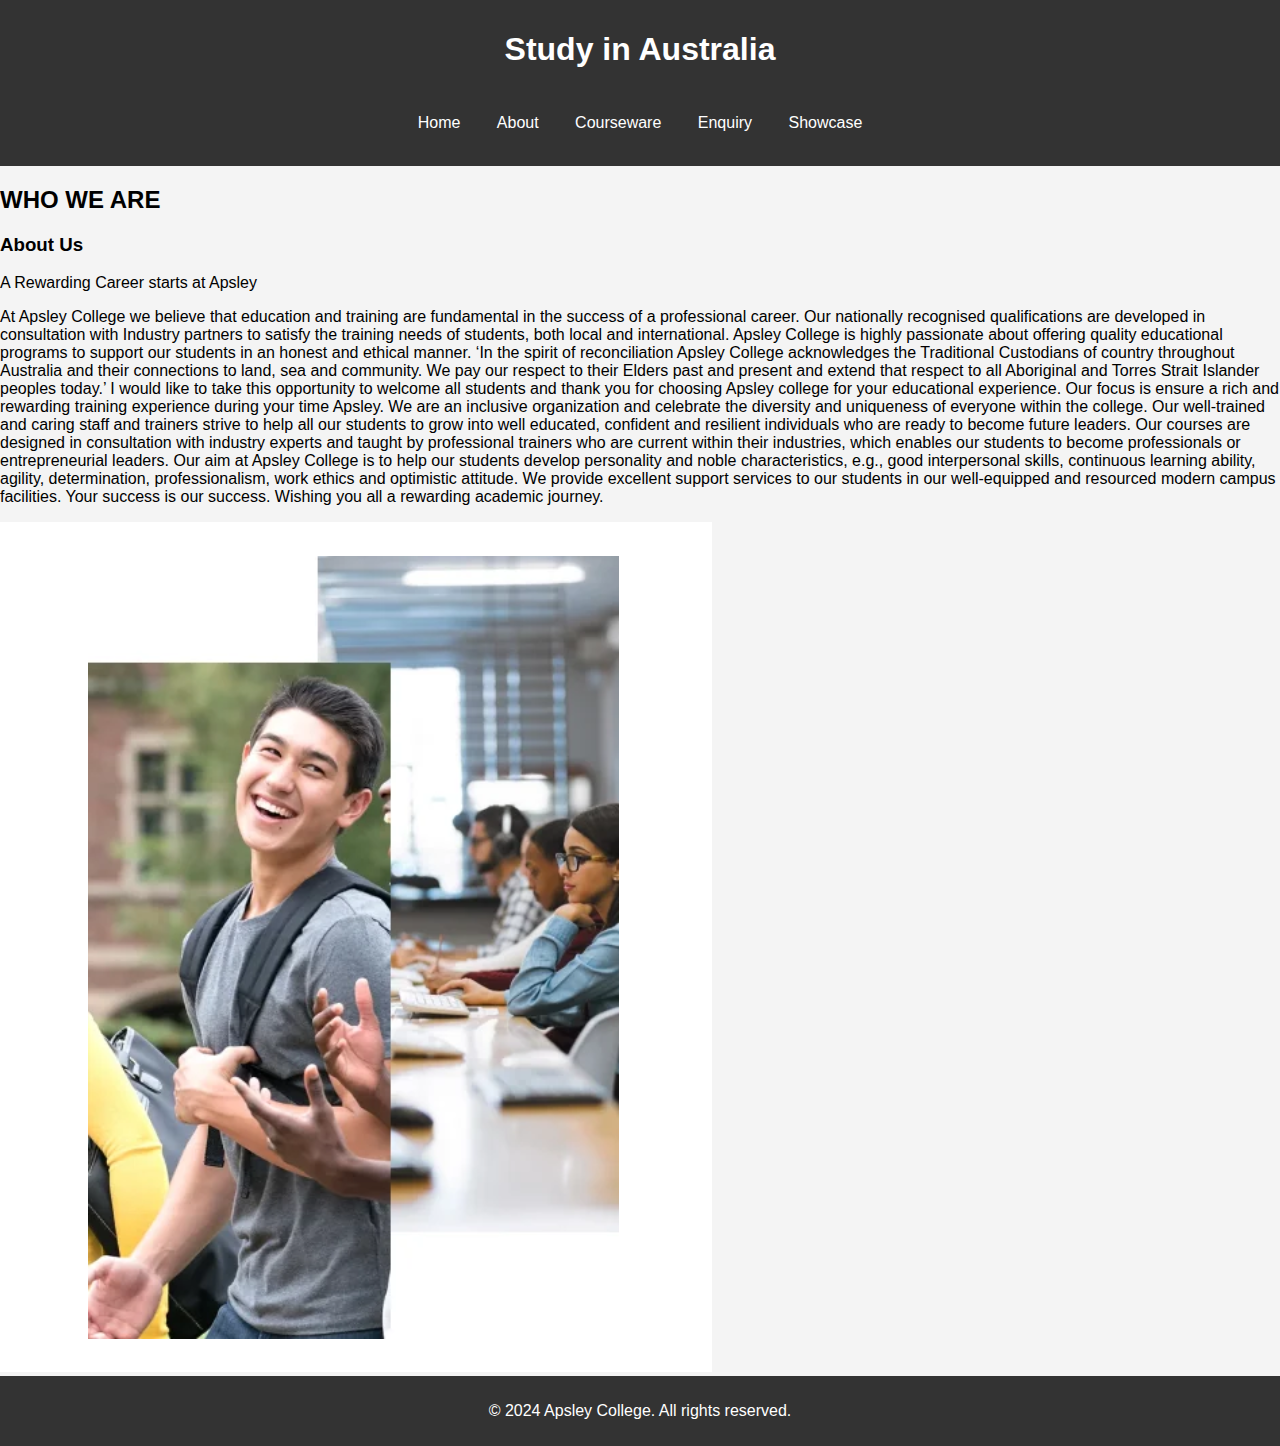
==== about.html @ 8c1cd7a1 "Add files via upload" ====
<!DOCTYPE html>
<html lang="en">
<meta charset="UTF-8">
<meta name="viewport" content="width=device-width, initial-scale=1.0">
<title>Showcase Website</title>
<link rel="stylesheet" href="111.css"> <!-- 确保这个路径指向您的CSS文件 -->

<header>
  <h1>Study in Australia</h1> 
  <nav class="navbar">
    <a href="home.html">Home</a>
    <a href="about.html">About</a>
    <a href="courseware.html">Courseware</a>
    <a href="enquiry.html">Enquiry</a>
    <div class="dropdown">
      <button class="dropbtn">Showcase</button>
      <div class="dropdown-content">
        <a href="showcase1.html">Showcase 1</a>
        <a href="showcase2.html">Showcase 2</a>
        <a href="showcase3.html">Showcase 3</a>
      </div>
    </div>
  </nav><!-- 网站名称 -->
</header>

<body>

<div class="about-content">
  <div class="about-text">
    <h2>WHO WE ARE</h2>
    <h3>About Us</h3>
    <p>A Rewarding Career starts at Apsley</p>
    <p>At Apsley College we believe that education and training are fundamental in the success of a professional career.

        Our nationally recognised qualifications are developed in consultation with Industry partners to satisfy the training needs of students, both local and international.
        
        Apsley College is highly passionate about offering quality educational programs to support our students in an honest and ethical manner.
        
        ‘In the spirit of reconciliation Apsley College acknowledges the Traditional Custodians of country throughout Australia and their connections to land, sea and community. We pay our respect to their Elders past and present and extend that respect to all Aboriginal and Torres Strait Islander peoples today.’
        
        I would like to take this opportunity to welcome all students and thank you for choosing Apsley college for your educational experience. Our focus is ensure a rich and rewarding training experience during your time Apsley. We are an inclusive organization and celebrate the diversity and uniqueness of everyone within the college. Our well-trained and caring staff and trainers strive to help all our students to grow into well educated, confident and resilient individuals who are ready to become future leaders.
        
        Our courses are designed in consultation with industry experts and taught by professional trainers who are current within their industries, which enables our students to become professionals or entrepreneurial leaders.
        
        Our aim at Apsley College is to help our students develop personality and noble characteristics, e.g., good interpersonal skills, continuous learning ability, agility, determination, professionalism, work ethics and optimistic attitude.
        
        We provide excellent support services to our students in our well-equipped and resourced modern campus facilities.
        
        Your success is our success. Wishing you all a rewarding academic journey.</p>
    <!-- 继续添加剩余的段落 -->
  </div>
  <div class="about-image">
    <img src="22.png" alt="About Image"> <!-- 关于图片 -->
  </div>
</div>

<div class="footer">
  <p>&copy; 2024 Apsley College. All rights reserved.</p>
</div>

</body>
</html>
---- 111.css ----
/* 111.css */
html, body {
  margin: 0;
  padding: 0;
}

body {
  font-family: Arial, sans-serif;
  background-color: #f4f4f4;
  margin: 0;
  padding: 0;
  display: flex;
  flex-direction: column;
  min-height: 100vh;
}

header, footer {
  background-color: #333;
  color: white;
  text-align: center;
  padding: 10px 0;
}

header {
  flex-shrink: 0; /* 防止header在屏幕缩小时被压缩 */
}

footer {
  flex-shrink: 0; /* 防止footer在屏幕缩小时被压缩 */
  margin-top: auto; /* 将footer推到底部 */
}

.navbar {
  background-color: #333;
  color: white;
  padding: 10px;
  text-align: center;
}

.navbar img.logo {
  max-width: 150px;
  margin-top: 5px;
  margin-left: 10px;
}

.navbar a {
  color: white;
  text-decoration: none;
  padding: 14px 16px;
  display: inline-block;
}

.content {
  padding: 20px;
}

.card {
  background-color: white;
  margin: 10px;
  padding: 20px;
  box-shadow: 0 4px 8px 0 rgba(0,0,0,0.2);
  transition: 0.3s;
}

.card:hover {
  box-shadow: 0 8px 16px 0 rgba(0,0,0,0.2);
}

.card img {
  width: 100%;
  height: auto;
  max-width: 300px;
}

.advantage {
  text-align: center;
  margin: 20px 0;
}

.advantage-cards {
  display: flex;
  flex-wrap: wrap;
  justify-content: center;
}

.advantage-cards .card {
  background-color: #0047ab;
  color: white;
  flex: 1 1 200px;
  margin: 10px;
  min-width: 250px;
  max-width: 400px;
  box-shadow: 0 4px 8px rgba(0,0,0,0.2);
}

.advantage h2 {
  color: #333;
  margin-bottom: 20px;
}

.advantage-cards .card h3 {
  color: #fff;
}

.enquiry-container {
  max-width: 600px;
  margin: 50px auto;
  padding: 20px;
  background-color: #ffffff;
  border-radius: 8px;
  box-shadow: 0 4px 8px rgba(0, 0, 0, 0.1);
}

.enquiry-form h2 {
  text-align: center;
  color: #333;
}

.enquiry-form label {
  display: block;
  margin: 10px 0 5px;
  color: #555;
}

.enquiry-form input[type="text"],
.enquiry-form input[type="email"],
.enquiry-form input[type="number"] {
  width: 100%;
  padding: 10px;
  margin-bottom: 20px;
  border: 1px solid #ddd;
  border-radius: 4px;
}

.enquiry-form select {
  width: 100%;
  padding: 10px;
  margin-bottom: 20px;
  border: 1px solid #ddd;
  border-radius: 4px;
}

.enquiry-form button {
  width: 100%;
  padding: 10px;
  background-color: #a47e49;
  color: white;
  border: none;
  border-radius: 4px;
  cursor: pointer;
}

.enquiry-form button:hover {
  background-color: #8b6c3f;
}

.footer {
  background-color: #333;
  color: white;
  text-align: center;
  padding: 10px;
  margin-top: auto; /* 将footer推到底部 */
}

/* 特色项目区域样式 */
.featured-project {
  background-color: #ffffff;
  border: 1px solid #eaeaea;
  padding: 20px;
  margin: 20px 0;
  box-shadow: 0 4px 8px rgba(0, 0, 0, 0.1);
}

.featured-project h2 {
  color: #333;
  margin-bottom: 10px;
}

/* 项目画廊样式 */
.project-gallery {
  display: flex;
  flex-wrap: wrap;
  justify-content: center;
  gap: 20px;
  padding: 20px;
}

.project-card {
  background-color: #ffffff;
  border: 1px solid #eaeaea;
  padding: 10px;
  width: 300px;
  box-shadow: 0 4px 8px rgba(0, 0, 0, 0.1);
  transition: transform 0.3s ease;
}

.project-card:hover {
  transform: translateY(-5px);
}

.project-card img {
  width: 100%;
  height: auto;
  margin-bottom: 10px;
}

.project-card h3 {
  margin: 0;
  color: #333;
}

.project-card p {
  margin: 5px 0 0;
  color: #666;
}

/* 响应式设计 */
@media (max-width: 768px) {
  .project-card {
    width: calc(50% - 10px);
  }
}

@media (max-width: 480px) {
  .project-card {
    width: 100%;
  }
}

/* 子页面链接样式 */
.showcase-links {
  display: flex;
  flex-direction: column;
  align-items: center;
  padding: 20px;
  background-color: #f9f9f9;
  margin: 20px;
  border: 1px solid #ddd;
  border-radius: 4px;
}

.showcase-links a {
  color: #333;
  text-decoration: none;
  padding: 10px;
  margin: 5px 0;
  border-radius: 4px;
  transition: background-color 0.3s ease;
}

.showcase-links a:hover {
  background-color: #eaeaea;
}

/* 下拉菜单样式 - 调整以避免被遮挡 */
.dropdown {
  position: relative;
  display: inline-block;
}

.dropbtn {
  background-color: #333;
  color: white;
  padding: 14px 16px;
  font-size: 16px;
  border: none;
  cursor: pointer;
}

.dropdown-content {
  display: none;
  position: absolute;
  background-color: #f9f9f9;
  min-width: 160px;
  box-shadow: 0px 8px 16px 0px rgba(0,0,0,0.2);
  z-index: 9999 !important; /* 使用 !important 确保这个值不会被覆盖 */
  top: 100%;
  left: 0;
  right: auto;
}

.dropdown-content a {
  color: black;
  padding: 12px 16px;
  text-decoration: none;
  display: block;
}

/* 鼠标悬停时显示下拉内容 */
.dropdown:hover .dropdown-content {
  display: block; /* 鼠标悬停时显示 */
}

/* 下拉按钮悬停效果 */
.dropdown:hover .dropbtn {
  background-color: #555;
}
.login-container {
  background-color: #ffffff;
  padding: 20px;
  border-radius: 5px;
  box-shadow: 0 2px 4px rgba(0, 0, 0, 0.1);
  width: 300px;
  margin: auto; /* 使登录表单在页面中居中 */
}

.login-container h2 {
  text-align: center;
  margin-bottom: 20px;
}

.login-form {
  display: flex;
  flex-direction: column;
}

.login-form label {
  margin-bottom: 5px;
}

.login-form input[type="text"],
.login-form input[type="password"] {
  padding: 10px;
  margin-bottom: 10px;
  border: 1px solid #ddd;
  border-radius: 4px;
}

.login-form button {
  padding: 10px;
  background-color: #0047ab;
  color: white;
  border: none;
  border-radius: 4px;
  cursor: pointer;
  margin-top: 10px;
}

.login-form button:hover {
  background-color: #003a81;
}
/* 111.css */
/* ... 其他样式 ... */

/* 注册链接样式 */
.register-link {
  margin-top: 20px;
  text-align: center;
}

.register-link a {
  color: #0047ab;
  text-decoration: none;
}

.register-link a:hover {
  text-decoration: underline;
}
/* 111.css */
/* ... 其他样式 ... */

/* 注册表单样式 */
.register-container {
  background-color: #ffffff;
  padding: 20px;
  border-radius: 5px;
  box-shadow: 0 2px 4px rgba(0, 0, 0, 0.1);
  width: 300px;
  margin: 50px auto; /* 使注册表单在页面中居中 */
}

.register-container h2 {
  text-align: center;
  margin-bottom: 20px;
}

.register-form {
  display: flex;
  flex-direction: column;
}

.register-form label {
  margin-bottom: 5px;
}

.register-form input[type="text"],
.register-form input[type="email"],
.register-form input[type="password"] {
  padding: 10px;
  margin-bottom: 10px;
  border: 1px solid #ddd;
  border-radius: 4px;
}

.register-form button {
  padding: 10px;
  background-color: #0047ab;
  color: white;
  border: none;
  border-radius: 4px;
  cursor: pointer;
  margin-top: 10px;
}

.register-form button:hover {
  background-color: #003a81;
}
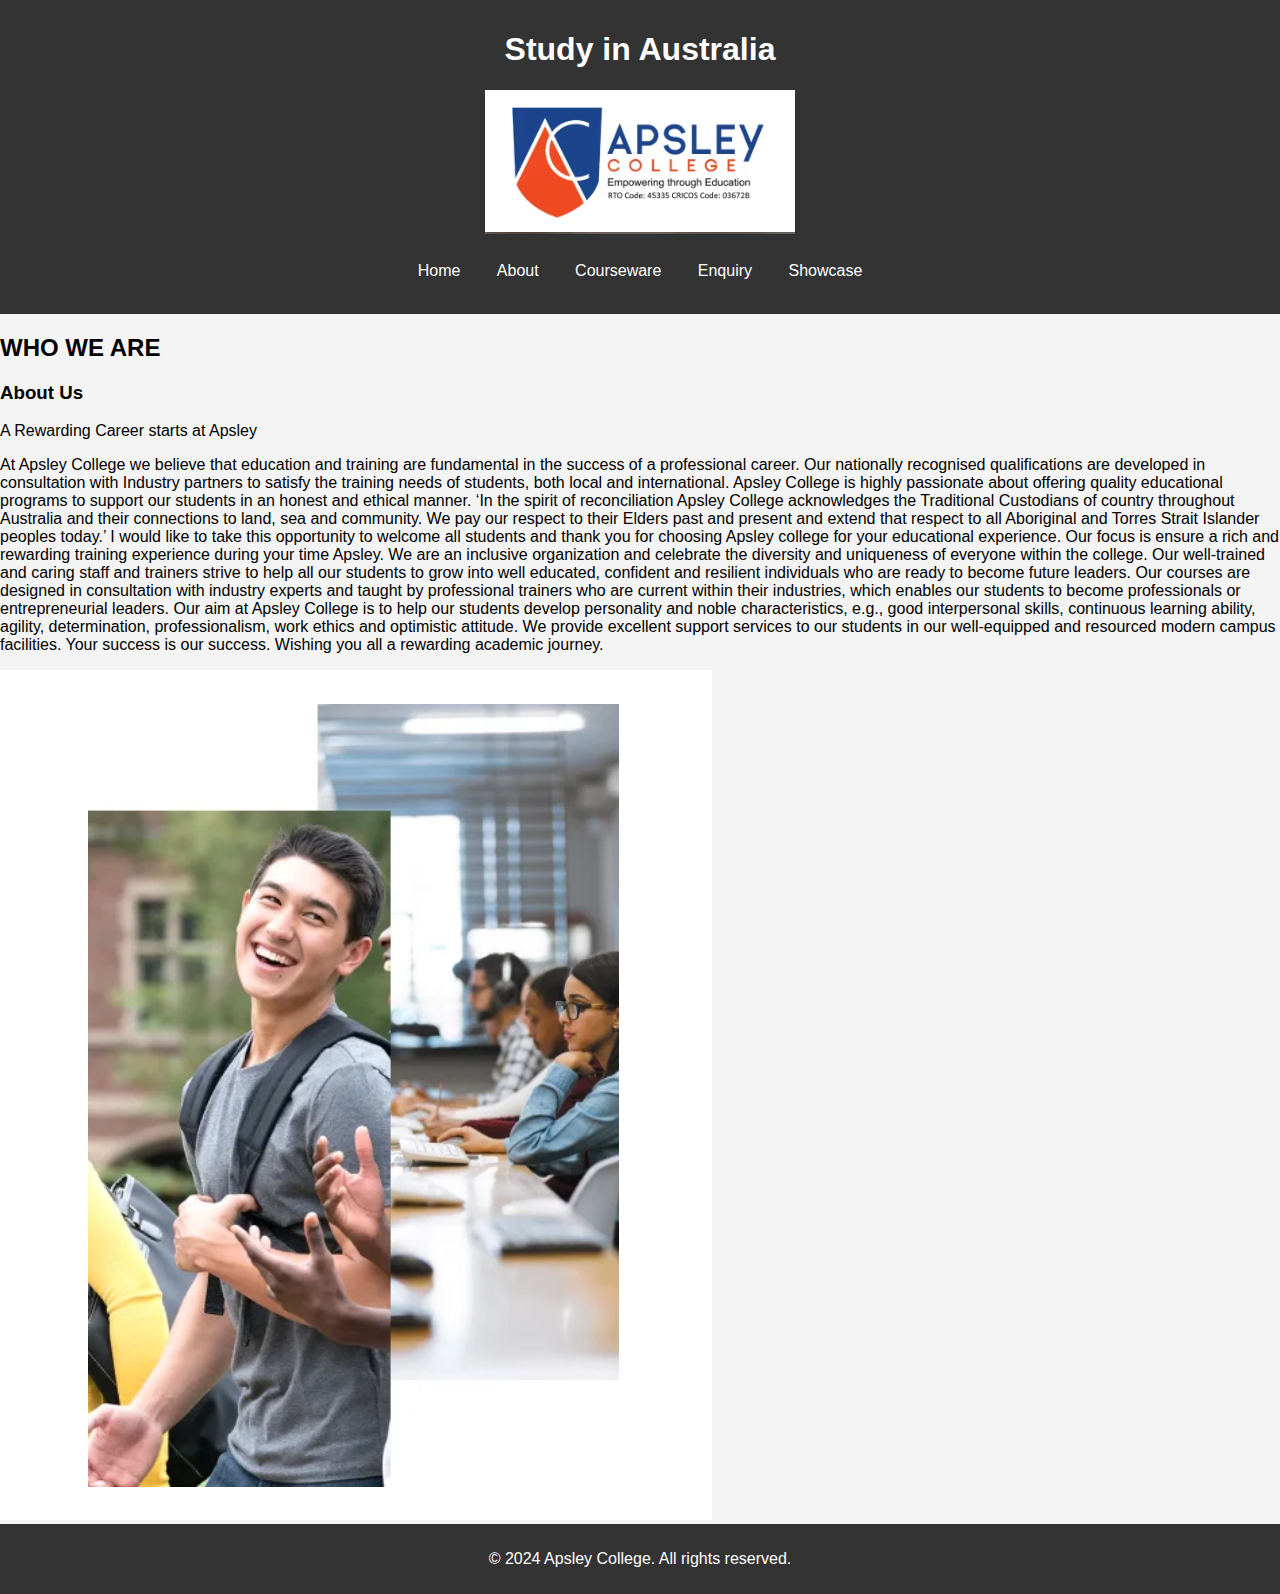
==== commit 540f4797: "Update about.html" ====
--- a/about.html
+++ b/about.html
@@ -3,12 +3,13 @@
 <meta charset="UTF-8">
 <meta name="viewport" content="width=device-width, initial-scale=1.0">
 <title>Showcase Website</title>
-<link rel="stylesheet" href="111.css"> <!-- 确保这个路径指向您的CSS文件 -->
+<link rel="stylesheet" href="111.css"> 
 
 <header>
   <h1>Study in Australia</h1> 
+  <img src="logo.png" alt="">
   <nav class="navbar">
-    <a href="home.html">Home</a>
+    <a href="index.html">Home</a>
     <a href="about.html">About</a>
     <a href="courseware.html">Courseware</a>
     <a href="enquiry.html">Enquiry</a>
@@ -20,7 +21,7 @@
         <a href="showcase3.html">Showcase 3</a>
       </div>
     </div>
-  </nav><!-- 网站名称 -->
+  </nav>
 </header>
 
 <body>
@@ -47,10 +48,10 @@
         We provide excellent support services to our students in our well-equipped and resourced modern campus facilities.
         
         Your success is our success. Wishing you all a rewarding academic journey.</p>
-    <!-- 继续添加剩余的段落 -->
+    
   </div>
   <div class="about-image">
-    <img src="22.png" alt="About Image"> <!-- 关于图片 -->
+    <img src="22.png" alt="About Image"> 
   </div>
 </div>
 
@@ -59,4 +60,4 @@
 </div>
 
 </body>
-</html>+</html>
--- a/111.css
+++ b/111.css
@@ -22,12 +22,12 @@
 }
 
 header {
-  flex-shrink: 0; /* 防止header在屏幕缩小时被压缩 */
+  flex-shrink: 0; 
 }
 
 footer {
-  flex-shrink: 0; /* 防止footer在屏幕缩小时被压缩 */
-  margin-top: auto; /* 将footer推到底部 */
+  flex-shrink: 0; 
+  margin-top: auto; 
 }
 
 .navbar {
@@ -159,10 +159,10 @@
   color: white;
   text-align: center;
   padding: 10px;
-  margin-top: auto; /* 将footer推到底部 */
-}
-
-/* 特色项目区域样式 */
+  margin-top: auto; 
+}
+
+
 .featured-project {
   background-color: #ffffff;
   border: 1px solid #eaeaea;
@@ -176,7 +176,7 @@
   margin-bottom: 10px;
 }
 
-/* 项目画廊样式 */
+
 .project-gallery {
   display: flex;
   flex-wrap: wrap;
@@ -214,7 +214,7 @@
   color: #666;
 }
 
-/* 响应式设计 */
+
 @media (max-width: 768px) {
   .project-card {
     width: calc(50% - 10px);
@@ -227,7 +227,7 @@
   }
 }
 
-/* 子页面链接样式 */
+
 .showcase-links {
   display: flex;
   flex-direction: column;
@@ -252,7 +252,7 @@
   background-color: #eaeaea;
 }
 
-/* 下拉菜单样式 - 调整以避免被遮挡 */
+
 .dropdown {
   position: relative;
   display: inline-block;
@@ -273,7 +273,7 @@
   background-color: #f9f9f9;
   min-width: 160px;
   box-shadow: 0px 8px 16px 0px rgba(0,0,0,0.2);
-  z-index: 9999 !important; /* 使用 !important 确保这个值不会被覆盖 */
+  z-index: 9999 !important; 
   top: 100%;
   left: 0;
   right: auto;
@@ -286,12 +286,12 @@
   display: block;
 }
 
-/* 鼠标悬停时显示下拉内容 */
+
 .dropdown:hover .dropdown-content {
-  display: block; /* 鼠标悬停时显示 */
-}
-
-/* 下拉按钮悬停效果 */
+  display: block; 
+}
+
+
 .dropdown:hover .dropbtn {
   background-color: #555;
 }
@@ -301,7 +301,7 @@
   border-radius: 5px;
   box-shadow: 0 2px 4px rgba(0, 0, 0, 0.1);
   width: 300px;
-  margin: auto; /* 使登录表单在页面中居中 */
+  margin: auto; 
 }
 
 .login-container h2 {
@@ -340,9 +340,8 @@
   background-color: #003a81;
 }
 /* 111.css */
-/* ... 其他样式 ... */
-
-/* 注册链接样式 */
+
+
 .register-link {
   margin-top: 20px;
   text-align: center;
@@ -357,16 +356,16 @@
   text-decoration: underline;
 }
 /* 111.css */
-/* ... 其他样式 ... */
-
-/* 注册表单样式 */
+
+
+
 .register-container {
   background-color: #ffffff;
   padding: 20px;
   border-radius: 5px;
   box-shadow: 0 2px 4px rgba(0, 0, 0, 0.1);
   width: 300px;
-  margin: 50px auto; /* 使注册表单在页面中居中 */
+  margin: 50px auto; 
 }
 
 .register-container h2 {
@@ -404,4 +403,33 @@
 
 .register-form button:hover {
   background-color: #003a81;
-}+}
+
+
+.projects-container {
+    padding: 20px; 
+}
+.project {
+    background-color: #fff; 
+    margin-bottom: 20px; 
+    padding: 20px; 
+    border-radius: 5px; 
+    box-shadow: 0 2px 4px rgba(0,0,0,0.1); 
+}
+.project h2 {
+    font-size: 24px; 
+    margin-bottom: 10px; 
+}
+.project-image {
+    max-width: 100%; 
+    height: auto; 
+    margin-bottom: 15px; 
+}
+.project p {
+    font-size: 16px; 
+    margin-bottom: 15px; 
+}
+.project h3 {
+    font-size: 18px; 
+    color: #666; 
+}
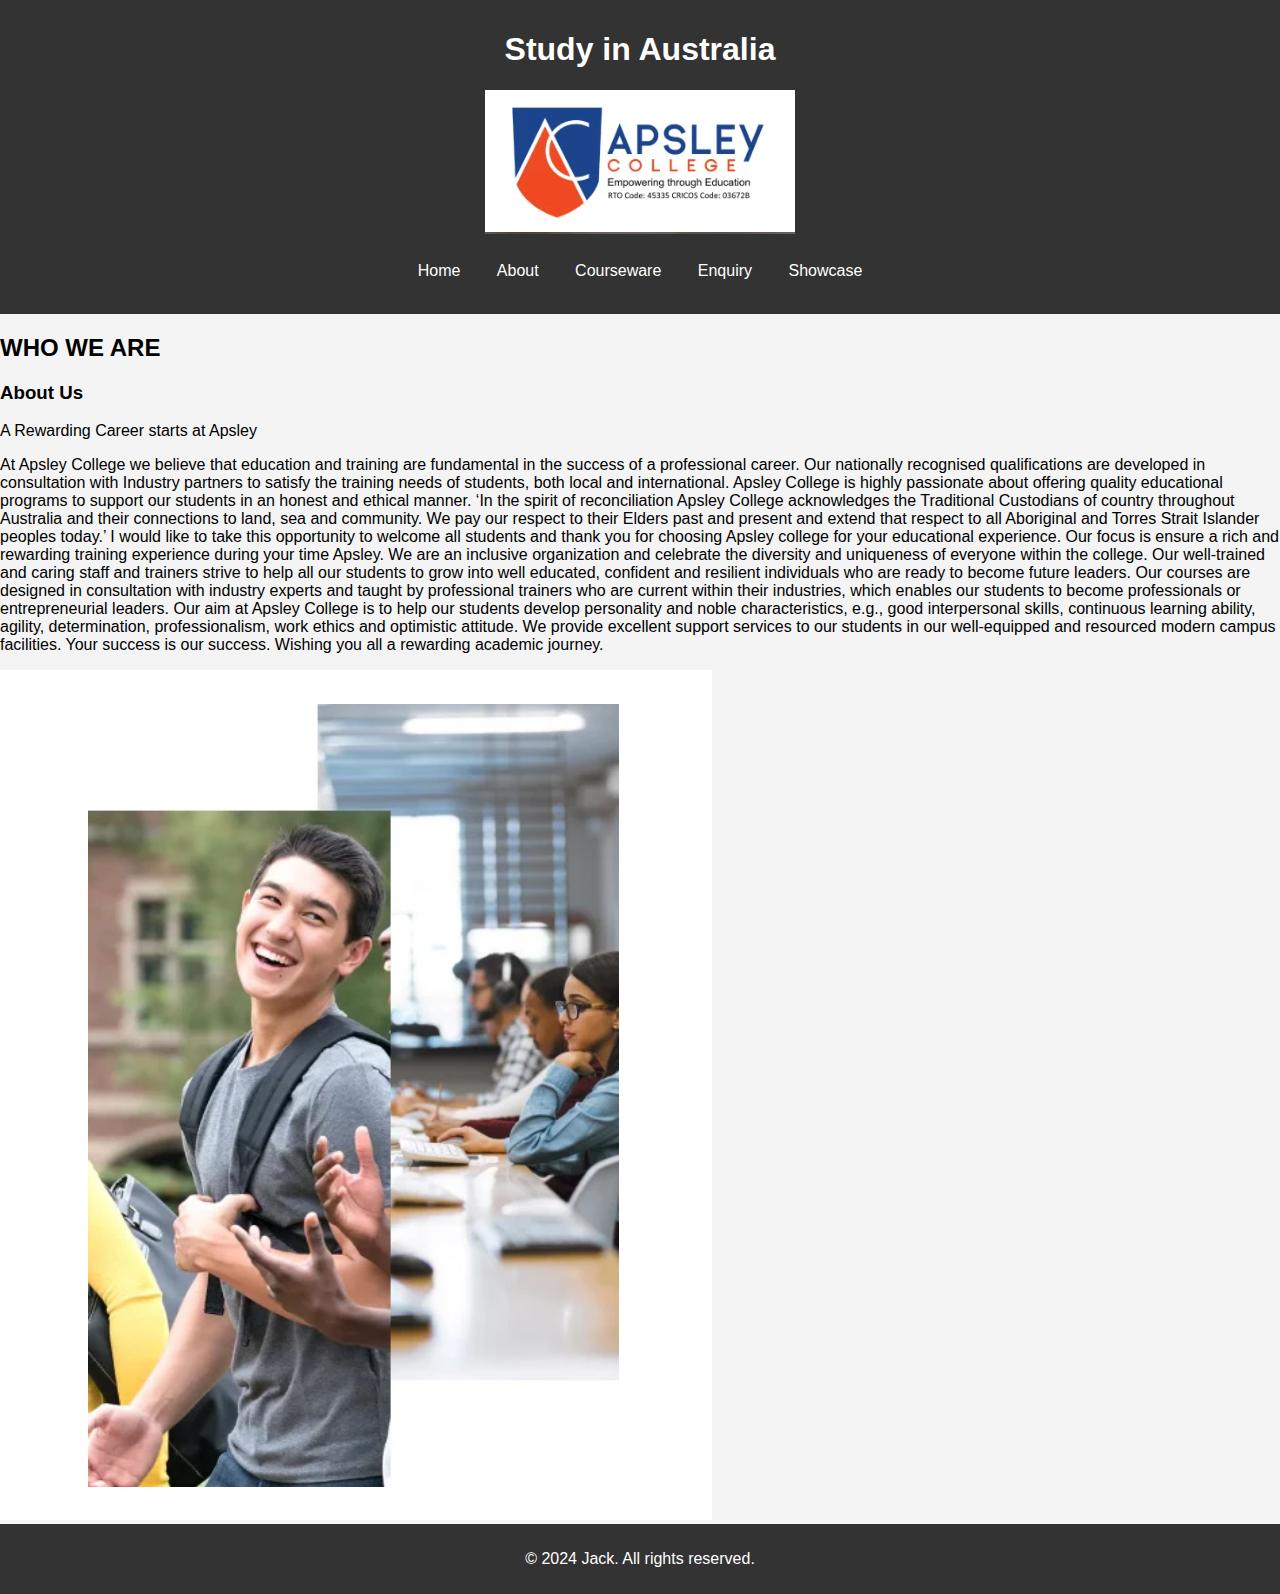
==== commit 4b5cae1f: "Update about.html" ====
--- a/about.html
+++ b/about.html
@@ -56,7 +56,7 @@
 </div>
 
 <div class="footer">
-  <p>&copy; 2024 Apsley College. All rights reserved.</p>
+  <p>&copy; 2024 Jack. All rights reserved.</p>
 </div>
 
 </body>
